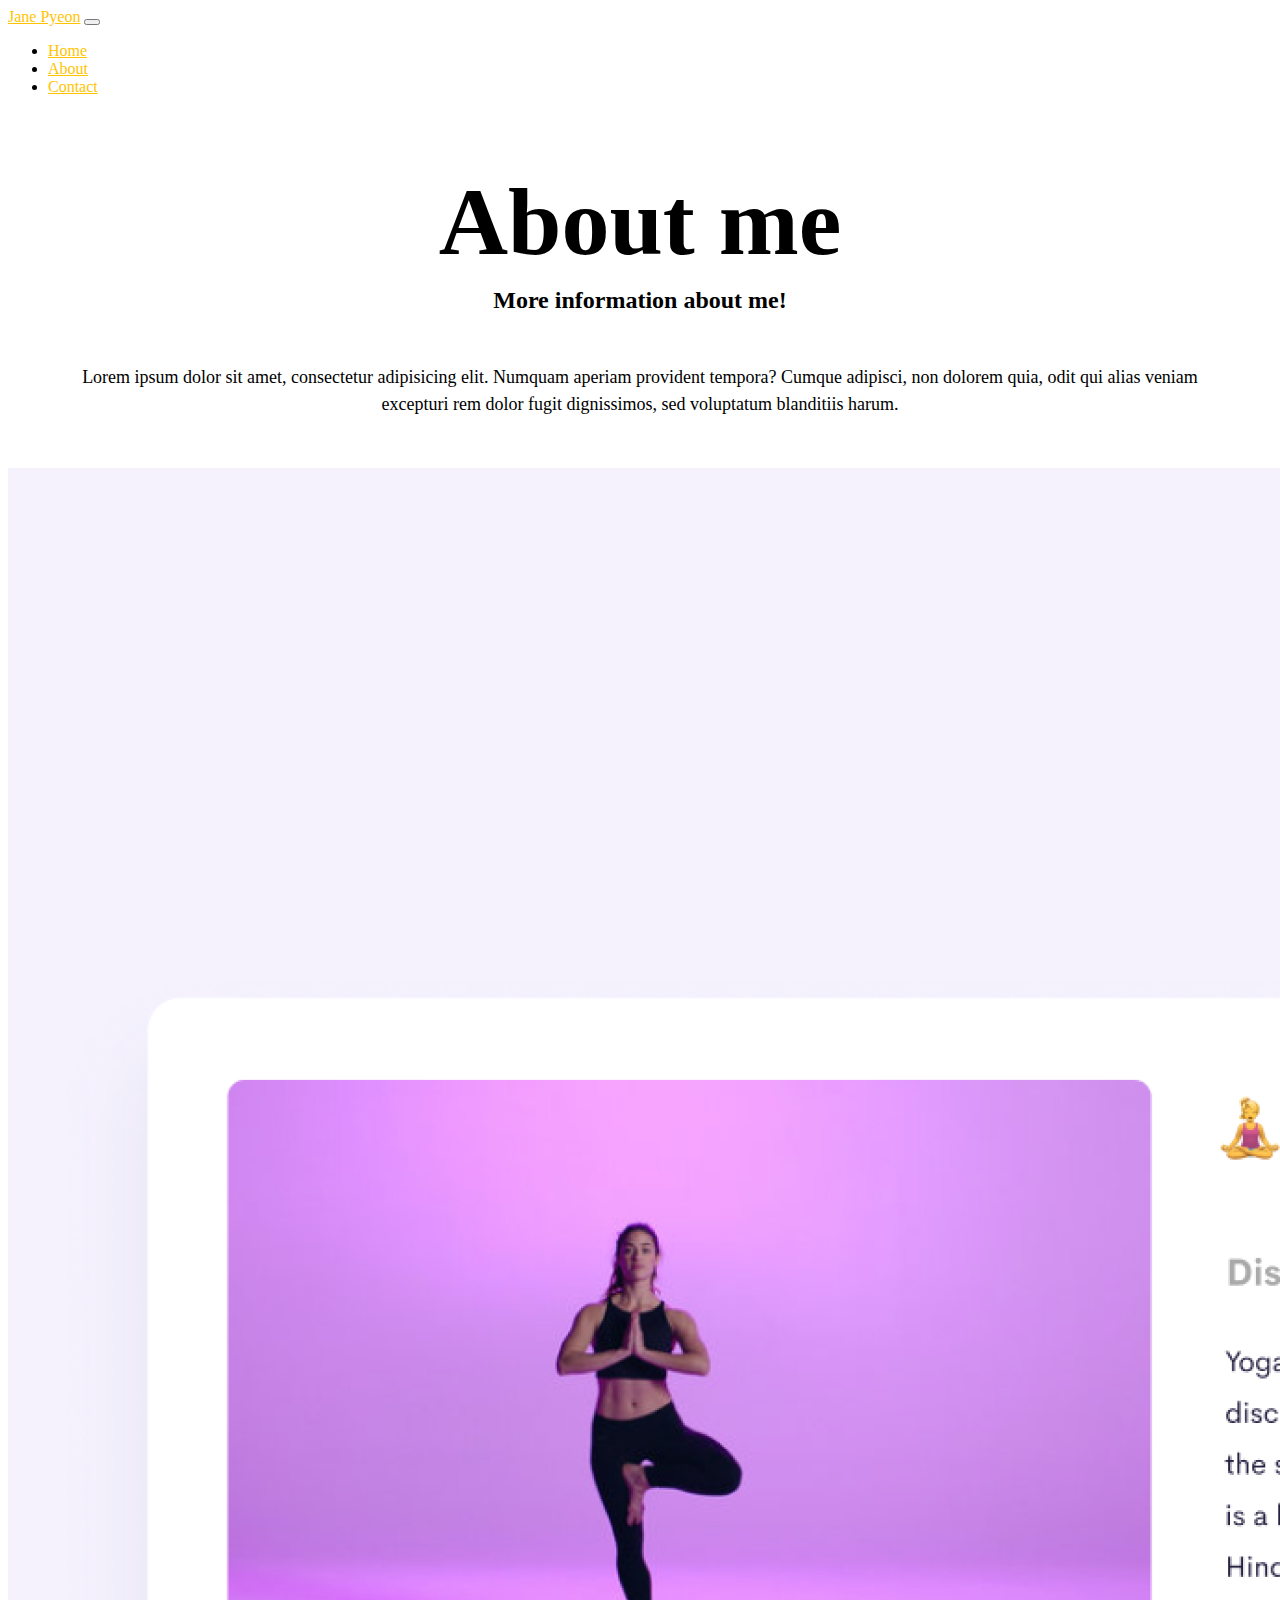
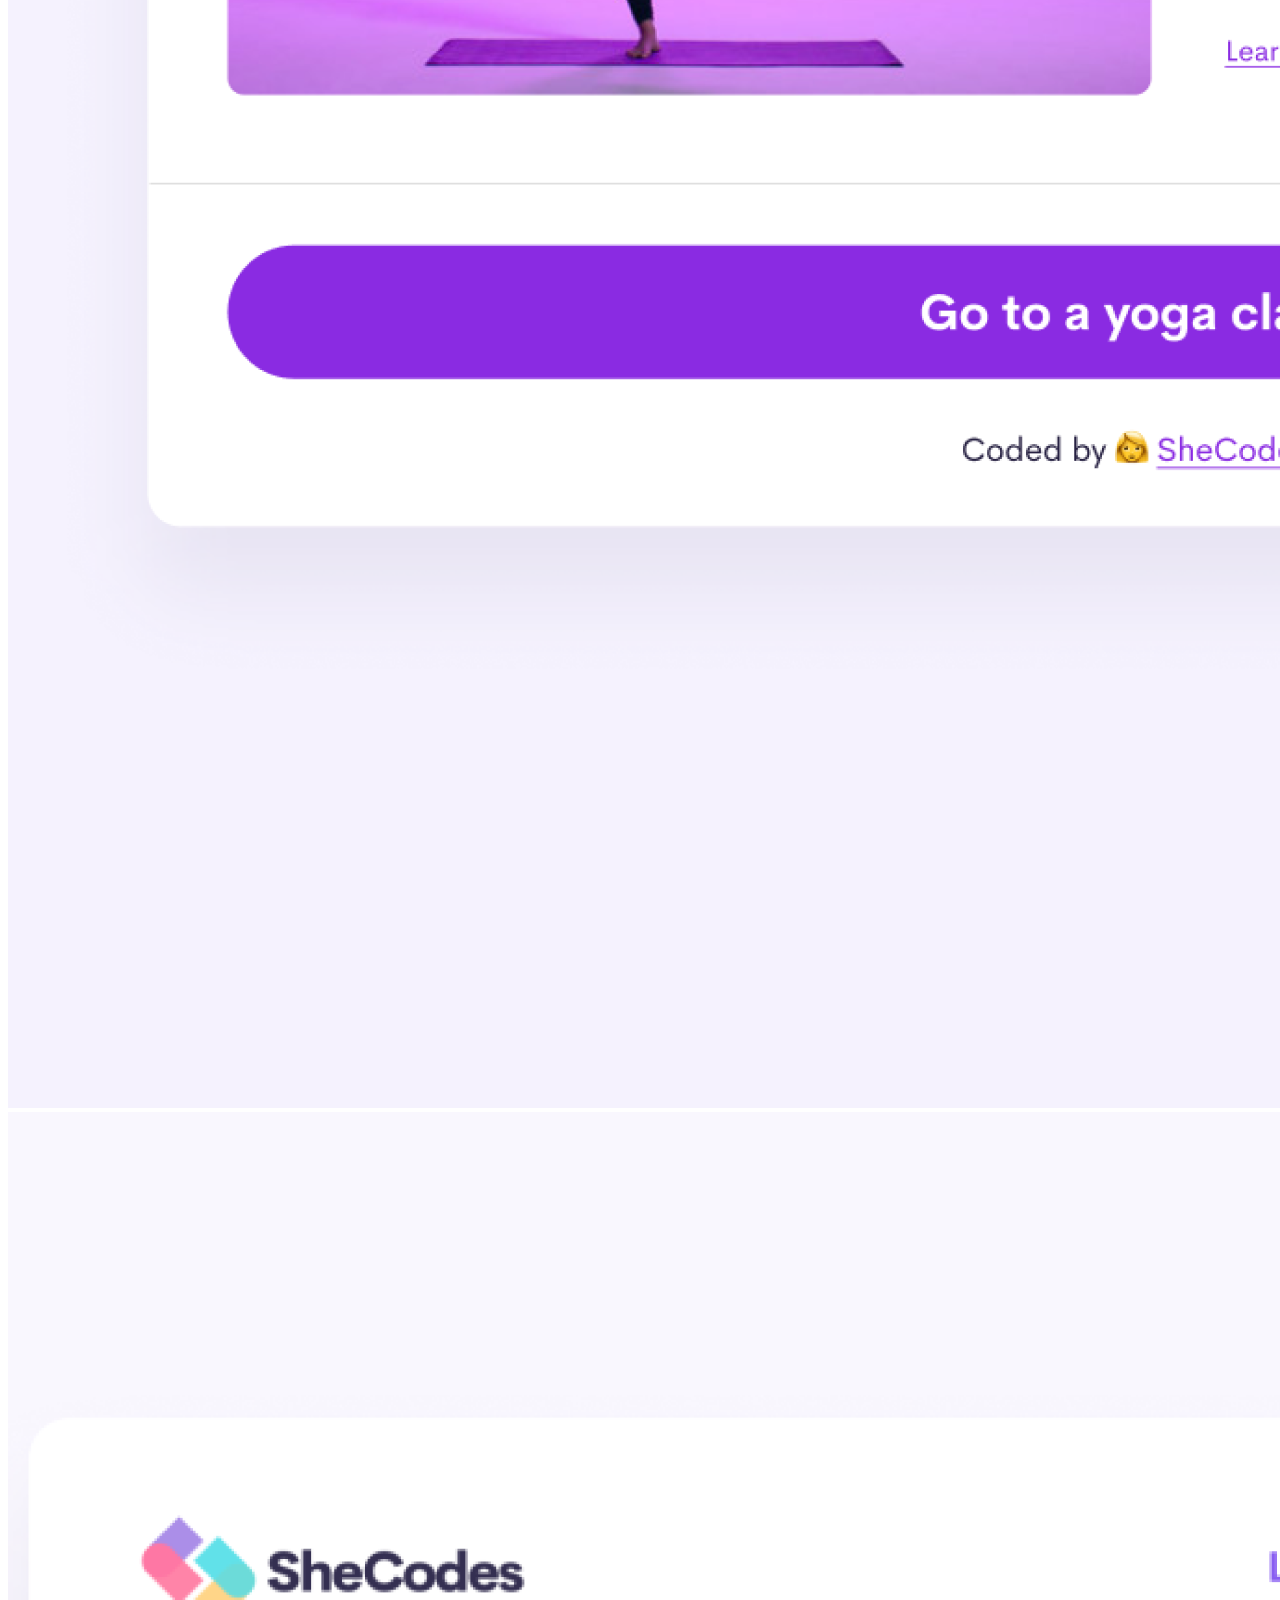
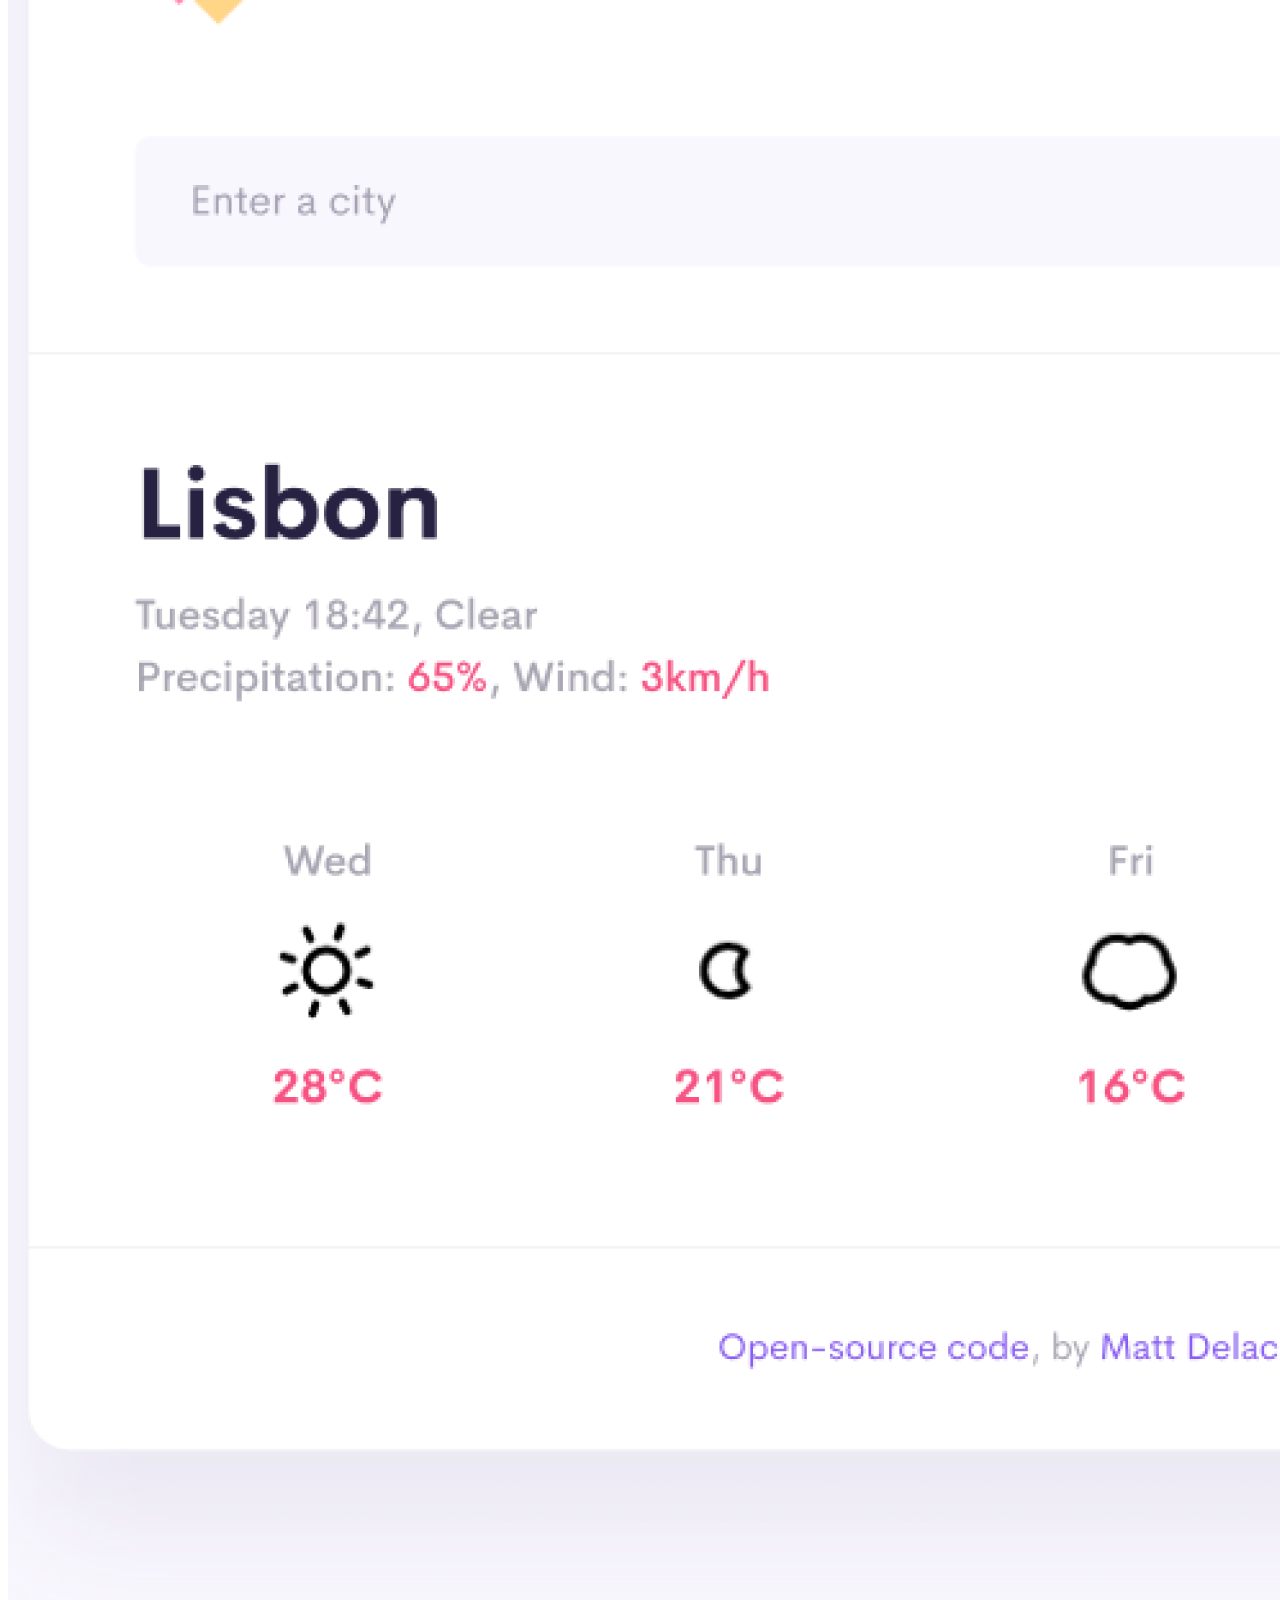
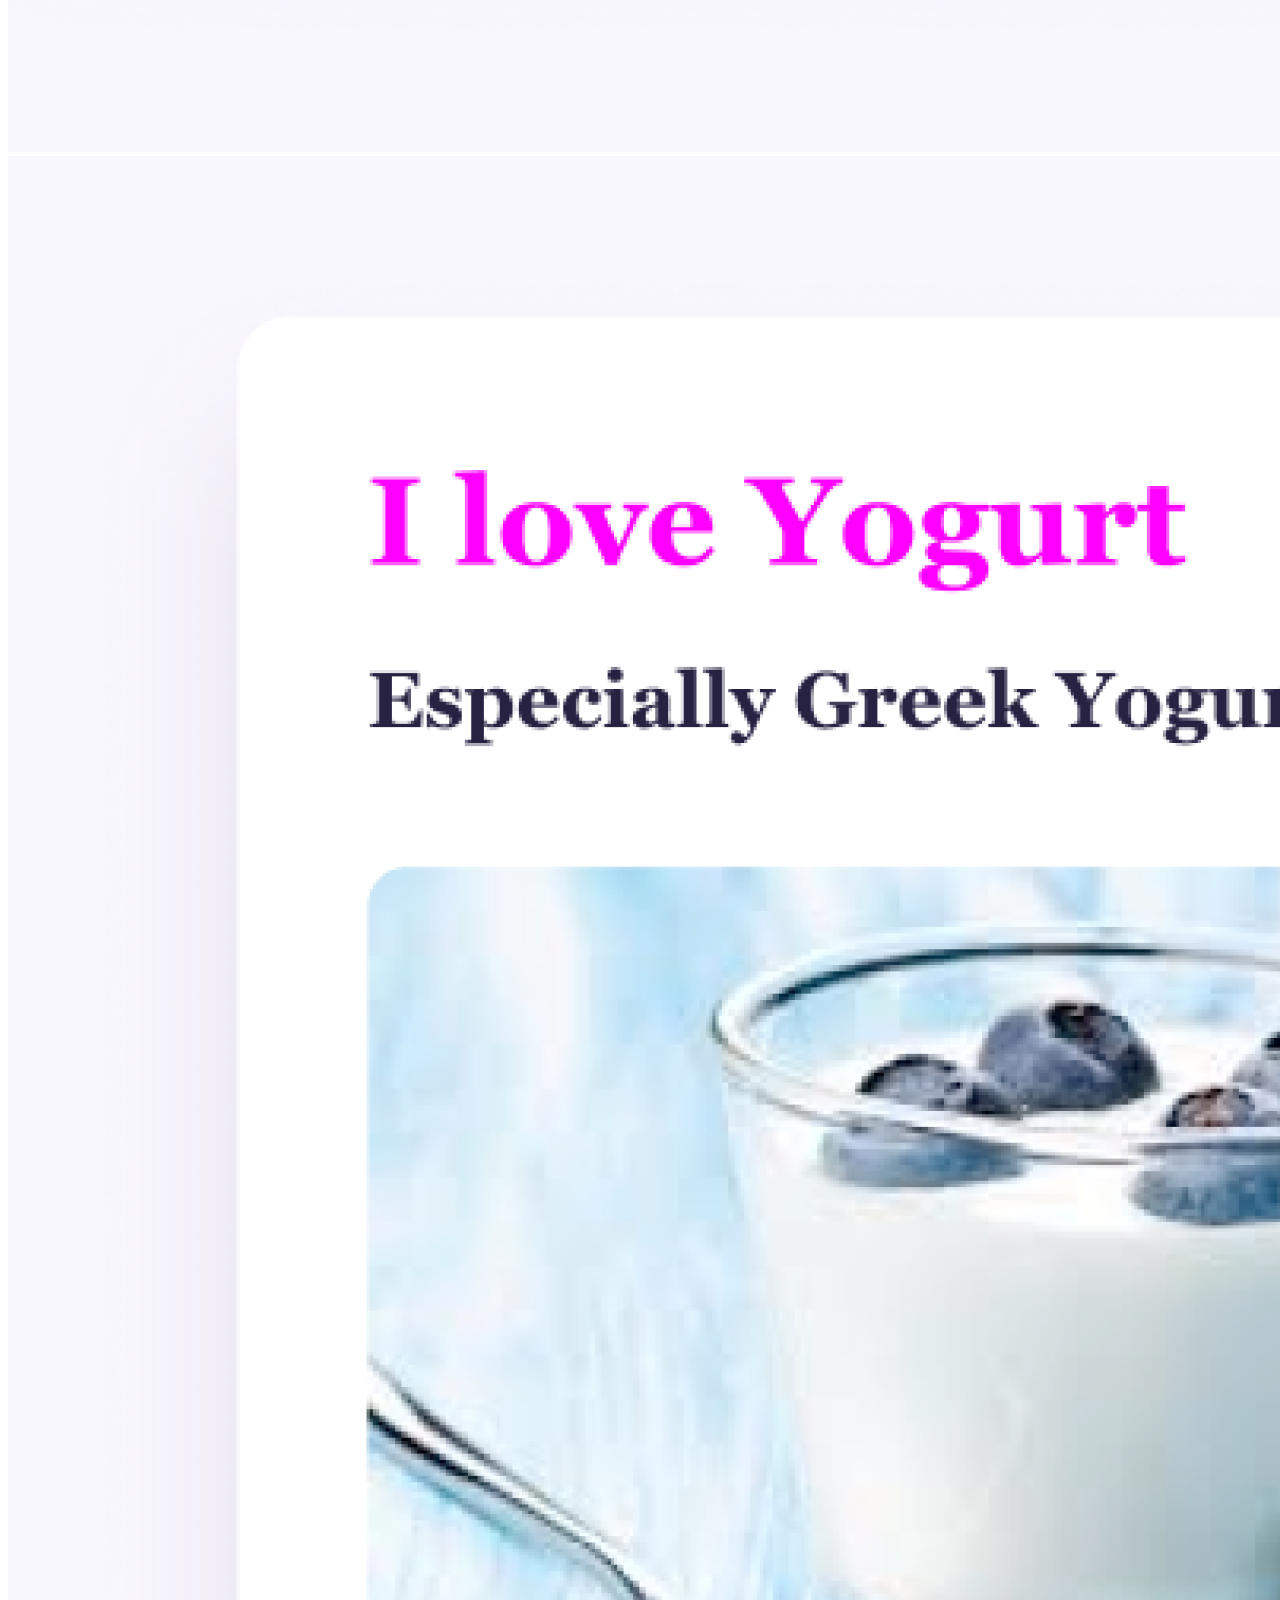
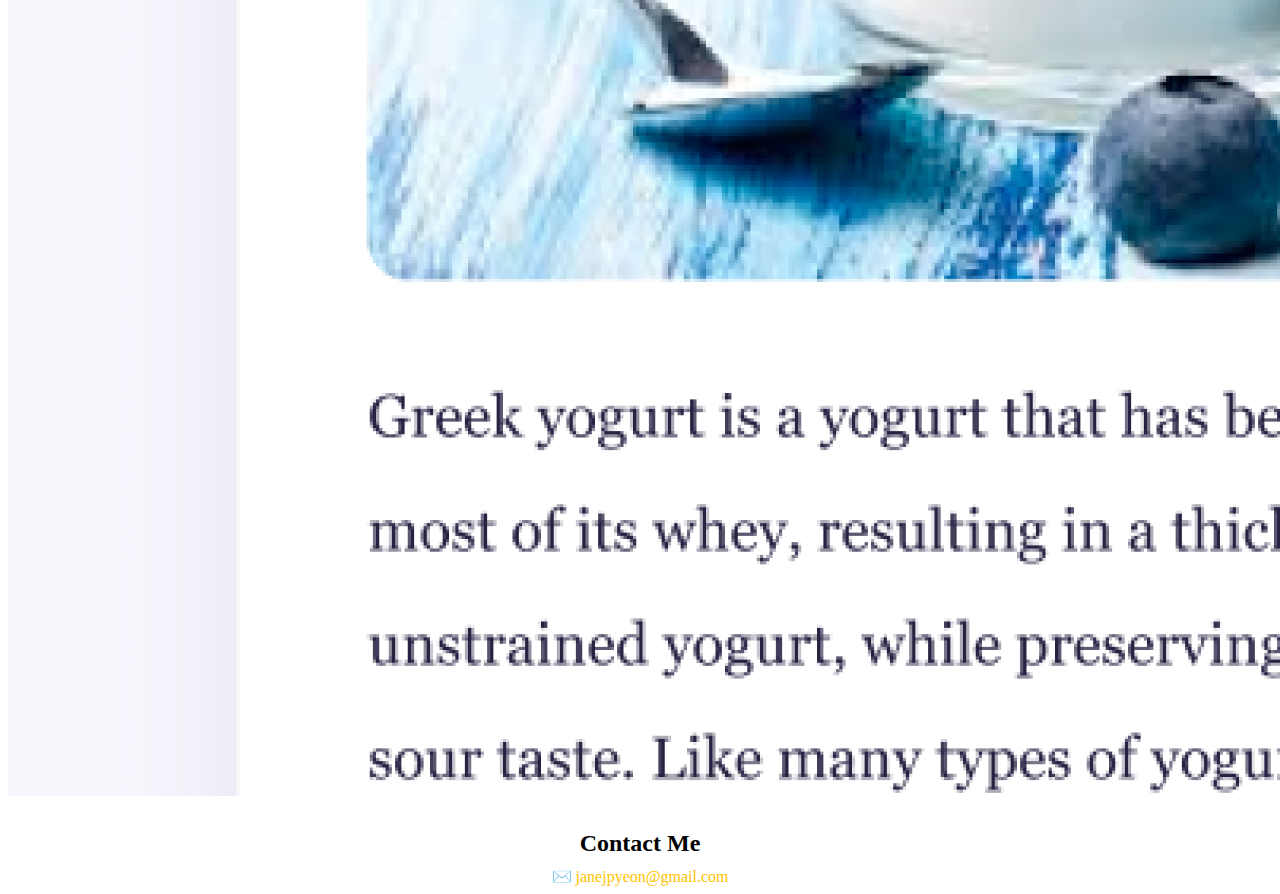
==== about.html @ 09f274b1 "SEO and Responsive updates" ====
<!DOCTYPE html>
<html lang="en">
  <head>
    <meta charset="UTF-8" />
    <meta name="viewport" content="width=>, initial-scale=1.0" />
    <meta http-equiv="X-UA-Compatible" content="ie=edge" />
    <link
      href="https://cdn.jsdelivr.net/npm/bootstrap@5.1.3/dist/css/bootstrap.min.css"
      rel="stylesheet"
      integrity="sha384-1BmE4kWBq78iYhFldvKuhfTAU6auU8tT94WrHftjDbrCEXSU1oBoqyl2QvZ6jIW3"
      crossorigin="anonymous"
    />
    <link rel="stylesheet" href="/src/styles.css" />
    <script
      src="https://cdn.jsdelivr.net/npm/bootstrap@5.1.3/dist/js/bootstrap.bundle.min.js"
      integrity="sha384-ka7Sk0Gln4gmtz2MlQnikT1wXgYsOg+OMhuP+IlRH9sENBO0LRn5q+8nbTov4+1p"
      crossorigin="anonymous"
    ></script>
    <title>Front-end Developer, Jane Pyeon</title>
    <meta
      name="description"
      content="About Jane Pyeon, front end developer, located in California"
    />
  </head>
  <body>
    <nav class="navbar navbar-expand-lg navbar-light bg-light fixed-top">
      <div class="container">
        <a class="navbar-brand" href="index.html">Jane Pyeon</a>
        <button
          class="navbar-toggler"
          type="button"
          data-bs-toggle="collapse"
          data-bs-target="#navbarNavDropdown"
          aria-controls="navbarNavDropdown"
          aria-expanded="false"
          aria-label="Toggle navigation"
        >
          <span class="navbar-toggler-icon"></span>
        </button>
        <div class="collapse navbar-collapse" id="navbarNavDropdown">
          <ul class="navbar-nav">
            <li class="nav-item">
              <a class="nav-link active" aria-current="page" href="index.html"
                >Home</a
              >
            </li>
            <li class="nav-item">
              <a class="nav-link" href="/about.html">About</a>
            </li>
            <li class="nav-item">
              <a class="nav-link" href="/about.html#contact">Contact</a>
            </li>
          </ul>
        </div>
      </div>
    </nav>

    <h1 class="about-h1">About me</h1>
    <h3>More information about me!</h3>
    <div class="about-paragraphs">
      <p>
        Lorem ipsum dolor sit amet, consectetur adipisicing elit. Numquam
        aperiam provident tempora? Cumque adipisci, non dolorem quia, odit qui
        alias veniam excepturi rem dolor fugit dignissimos, sed voluptatum
        blanditiis harum.
      </p>
    </div>
    <div class="container">
      <div class="row">
        <div class="col-sm-4">
          <img
            src="/images/yoga.png"
            alt="woman in yoga pose"
            class="img-fluid p2 shadow rounded"
          />
        </div>
        <div class="col-sm-4">
          <img
            src="/images/weather.png"
            alt="screenshot of weather app"
            class="img-fluid p2 shadow rounded"
          />
        </div>
        <div class="col-sm-4">
          <img
            src="/images/yogurt.png"
            alt="a cup of blueberry yogurt"
            class="img-fluid p2 shadow rounded"
          />
        </div>
      </div>
    </div>

    <h3 id="contact">Contact Me</h3>
    <a href="mailto:janejpyeon@gmail.com" class="email-link">
      ✉️ janejpyeon@gmail.com</a
    >
  </body>
</html>
---- src/styles.css ----
:root {
  --primary-color: rgb(255, 196, 0);
  --secondary-color: rgb(255, 226, 129);
  --box-shadow: 12px 12px 2px 1px rgba(255, 236, 129, 0.2);
}

@media (max-width: 989px) {
  h2 {
    margin-top: 0px;
  }
}

@media (max-width: 768px) {
  #large-image {
    display: none;
  }

  h2.mb-3,
  p {
    text-align: center;
  }

  .primary-link {
    display: flex;
    justify-content: center;
  }
}
h1,
h2,
h3 {
  text-align: center;
  margin: 0;
}

h1 {
  font-size: 96px;
}

h2 {
  margin-top: 70px;
  font-size: 48px;
}

.mb-3 {
  text-align: left;
}

h3 {
  font-size: 24px;
  margin-top: 10px;
  margin-bottom: 10px;
}

.about-h1 {
  margin-top: 70px;
}
.navigation-links {
  display: flex;
  justify-content: center;
  text-align: center;
}

.navigation-links a {
  margin: 20px;
  border-radius: 4px;
  padding: 20px 15px;
  text-decoration: none;
  text-transform: capitalize;
}

.contact-link {
  border: 2px solid var(--primary-color);
  color: var(--primary-color);
}

.about-link {
  border: 2px solid var(--primary-color);
  background: var(--primary-color);
  color: white;
}
a.back-link {
  display: flex;
  justify-content: center;
  text-align: center;
  text-decoration: none;
  margin-top: 60px;
}
.about-paragraphs {
  display: flex;
  justify-content: center;
  margin: 20px;
}

.about-paragraphs p {
  padding: 20px;
  margin: 10px;
  border-radius: 4px;
  font-size: 18px;
  line-height: 1.5;
  text-align: center;
}

a.email-link {
  display: flex;
  justify-content: center;
  text-align: center;
  text-decoration: none;
}

a {
  color: var(--primary-color);
  cursor: pointer;
}
a:hover {
  color: var(--secondary-color);
}

.primary-link {
  border-radius: 4px;
  padding: 20px 15px;
  text-decoration: none;
  text-transform: capitalize;
  border: 2px solid var(--primary-color);
  background: var(--primary-color);
  color: white;
}

.row {
  margin-top: 20px;
  margin-bottom: 30px;
}
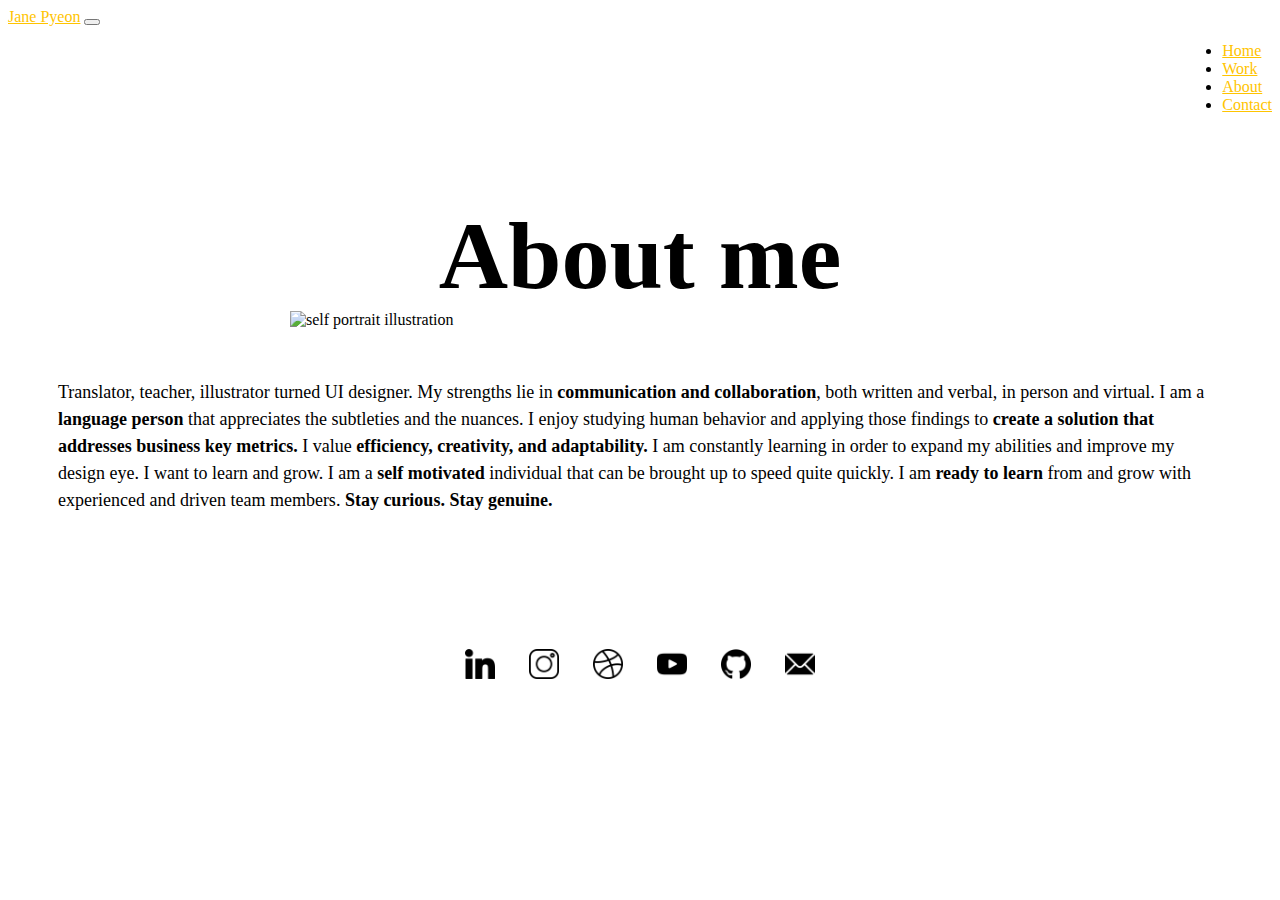
==== commit 1b2af60d: "about page/footer page added" ====
--- a/about.html
+++ b/about.html
@@ -40,60 +40,123 @@
         <div class="collapse navbar-collapse" id="navbarNavDropdown">
           <ul class="navbar-nav">
             <li class="nav-item">
-              <a class="nav-link active" aria-current="page" href="index.html"
-                >Home</a
-              >
+              <a class="nav-link" aria-current="page" href="index.html">Home</a>
             </li>
             <li class="nav-item">
-              <a class="nav-link" href="/about.html">About</a>
+              <a class="nav-link" href="/work.html">Work</a>
             </li>
             <li class="nav-item">
-              <a class="nav-link" href="/about.html#contact">Contact</a>
+              <a class="nav-link active" href="/about.html">About</a>
+            </li>
+            <li class="nav-item">
+              <a class="nav-link" href="/contact.html">Contact</a>
             </li>
           </ul>
         </div>
       </div>
     </nav>
 
-    <h1 class="about-h1">About me</h1>
-    <h3>More information about me!</h3>
+    <h1 class="header-h1">About me</h1>
+    <img
+      src="/images/portrait.png"
+      alt="self portrait illustration"
+      class="portrait"
+    />
     <div class="about-paragraphs">
-      <p>
-        Lorem ipsum dolor sit amet, consectetur adipisicing elit. Numquam
-        aperiam provident tempora? Cumque adipisci, non dolorem quia, odit qui
-        alias veniam excepturi rem dolor fugit dignissimos, sed voluptatum
-        blanditiis harum.
+      <p class="about-me">
+        Translator, teacher, illustrator turned UI designer. My strengths lie in
+        <strong>communication and collaboration</strong>, both written and
+        verbal, in person and virtual. I am a
+        <strong>language person</strong> that appreciates the subtleties and the
+        nuances. I enjoy studying human behavior and applying those findings to
+        <strong>create a solution that addresses business key metrics.</strong>
+        I value <strong>efficiency, creativity, and adaptability.</strong> I am
+        constantly learning in order to expand my abilities and improve my
+        design eye. I want to learn and grow. I am a
+        <strong>self motivated</strong> individual that can be brought up to
+        speed quite quickly. I am <strong>ready to learn</strong> from and grow
+        with experienced and driven team members.
+        <strong>Stay curious. Stay genuine.</strong>
       </p>
     </div>
-    <div class="container">
-      <div class="row">
-        <div class="col-sm-4">
-          <img
-            src="/images/yoga.png"
-            alt="woman in yoga pose"
-            class="img-fluid p2 shadow rounded"
-          />
-        </div>
-        <div class="col-sm-4">
-          <img
-            src="/images/weather.png"
-            alt="screenshot of weather app"
-            class="img-fluid p2 shadow rounded"
-          />
-        </div>
-        <div class="col-sm-4">
-          <img
-            src="/images/yogurt.png"
-            alt="a cup of blueberry yogurt"
-            class="img-fluid p2 shadow rounded"
-          />
-        </div>
+    <footer>
+      <div
+        class="social-footer"
+        data-context="theme.footer"
+        data-hover-hint="footerSocialIcons"
+      >
+        <ul class="social-icons">
+          <li class="social-item">
+            <a
+              class="social-link"
+              href="https://www.linkedin.com/in/janepyeon/"
+              target="_blank"
+              ><img
+                src="/icons/linkedin.png"
+                alt="linkedin icon"
+                class="linkedin"
+                id="social"
+            /></a>
+          </li>
+          <li class="social-item">
+            <a
+              class="social-link"
+              href="https://www.instagram.com/jane_pyeon/"
+              target="_blank"
+              ><img
+                src="/icons/instagram.png"
+                alt="instagram icon"
+                class="instagram"
+                id="social"
+            /></a>
+          </li>
+          <li class="social-item">
+            <a
+              class="social-link"
+              href="https://dribbble.com/janejpyeon"
+              target="_blank"
+              ><img
+                src="/icons/dribble.png"
+                alt="dribble icon"
+                class="dribble"
+                id="social"
+            /></a>
+          </li>
+          <li class="social-item">
+            <a
+              class="social-link"
+              href="https://www.youtube.com/channel/UCC8zcQMRgDbtZ_ep4w4S_ig"
+              target="_blank"
+              ><img
+                src="/icons/youtube.png"
+                alt="youtube icon"
+                class="youtube"
+                id="social"
+            /></a>
+          </li>
+          <li class="social-item">
+            <a
+              class="social-link"
+              href="https://github.com/jjepyeon"
+              target="_blank"
+              ><img
+                src="/icons/github.png"
+                alt="github icon"
+                class="github"
+                id="social"
+            /></a>
+          </li>
+          <li class="social-item">
+            <a class="social-link" href="mailto:janejpyeon@gmail.com"
+              ><img
+                src="/icons/mail.png"
+                alt="mail icon"
+                class="mail"
+                id="social"
+            /></a>
+          </li>
+        </ul>
       </div>
-    </div>
-
-    <h3 id="contact">Contact Me</h3>
-    <a href="mailto:janejpyeon@gmail.com" class="email-link">
-      ✉️ janejpyeon@gmail.com</a
-    >
+    </footer>
   </body>
 </html>
--- a/src/styles.css
+++ b/src/styles.css
@@ -24,7 +24,20 @@
     display: flex;
     justify-content: center;
   }
+
+  html,
+  body {
+    max-width: 100%;
+    overflow-x: hidden;
+  }
 }
+
+.hero {
+  padding: 160px;
+  margin-bottom: 50px;
+  background-color: #fff4d1;
+}
+
 h1,
 h2,
 h3 {
@@ -51,7 +64,13 @@
   margin-bottom: 10px;
 }
 
-.about-h1 {
+.portrait {
+  width: 700px;
+  display: block;
+  margin: 0 auto;
+}
+
+.header-h1 {
   margin-top: 70px;
 }
 .navigation-links {
@@ -66,6 +85,32 @@
   padding: 20px 15px;
   text-decoration: none;
   text-transform: capitalize;
+}
+
+.collapse {
+  display: flex;
+  justify-content: right;
+}
+
+.social-footer {
+  margin: 0 auto;
+  text-align: center;
+}
+.social-icons {
+  list-style-type: none;
+  margin: 20px;
+  margin-top: 70px;
+  padding: 20px 15px;
+}
+
+.social-item {
+  display: inline-flex;
+  padding: 15px;
+  margin: 0 auto;
+}
+
+#social {
+  width: 30px;
 }
 
 .contact-link {
@@ -97,7 +142,7 @@
   border-radius: 4px;
   font-size: 18px;
   line-height: 1.5;
-  text-align: center;
+  text-align: left;
 }
 
 a.email-link {
@@ -128,4 +173,5 @@
 .row {
   margin-top: 20px;
   margin-bottom: 30px;
+  padding: 10px;
 }
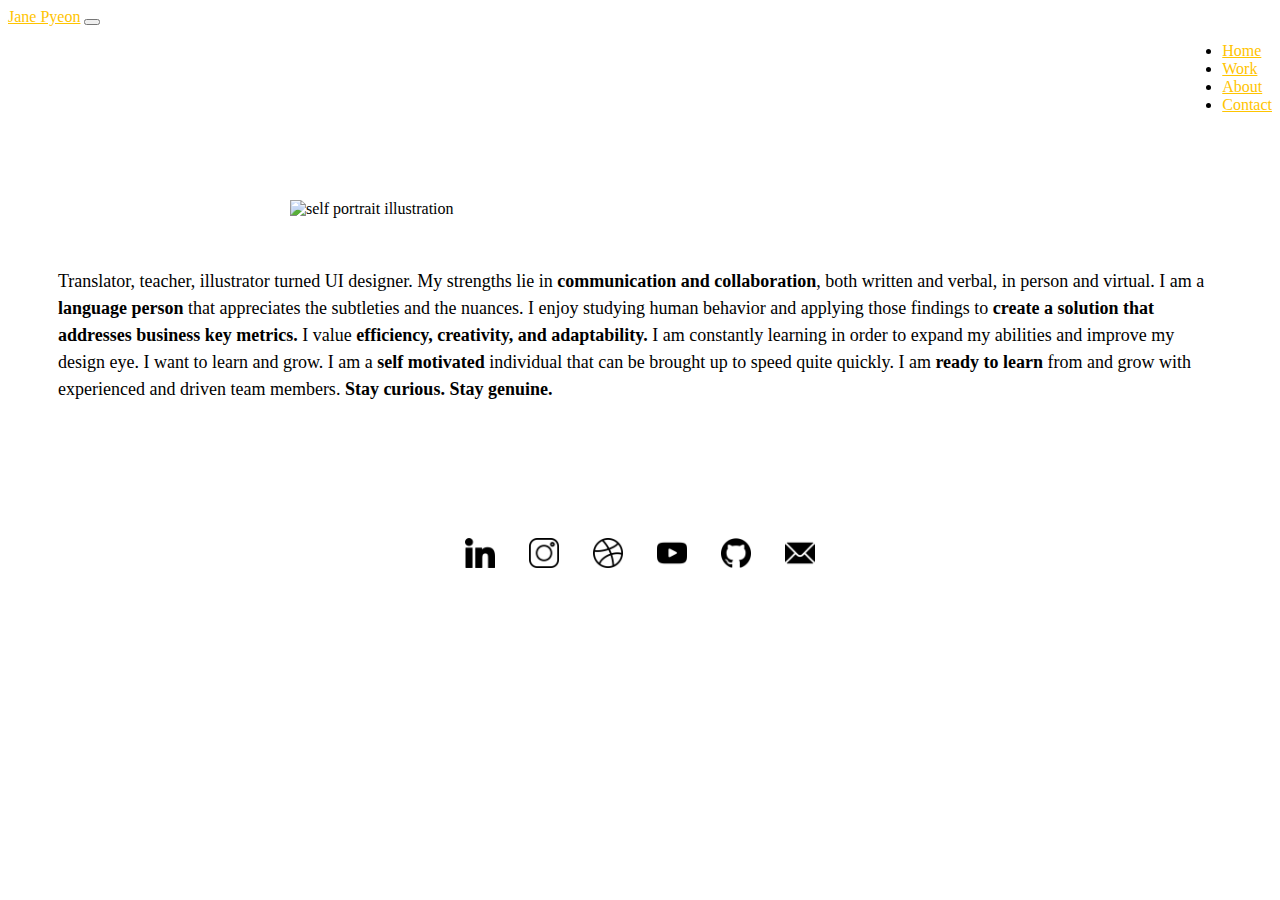
==== commit a2518108: "Added work page" ====
--- a/about.html
+++ b/about.html
@@ -56,7 +56,6 @@
       </div>
     </nav>
 
-    <h1 class="header-h1">About me</h1>
     <img
       src="/images/portrait.png"
       alt="self portrait illustration"
--- a/src/styles.css
+++ b/src/styles.css
@@ -68,6 +68,7 @@
   width: 700px;
   display: block;
   margin: 0 auto;
+  margin-top: 70px;
 }
 
 .header-h1 {
@@ -172,6 +173,23 @@
 
 .row {
   margin-top: 20px;
-  margin-bottom: 30px;
+  margin-bottom: 20px;
   padding: 10px;
 }
+
+#work-container {
+  margin: 0 auto;
+  padding-top: 90px;
+}
+
+#medium-image {
+  width: 300px;
+  margin: 0 auto;
+  padding: 0px 10px;
+}
+
+.project-title {
+  margin: 0 auto;
+  padding: 10px;
+  text-align: center;
+}
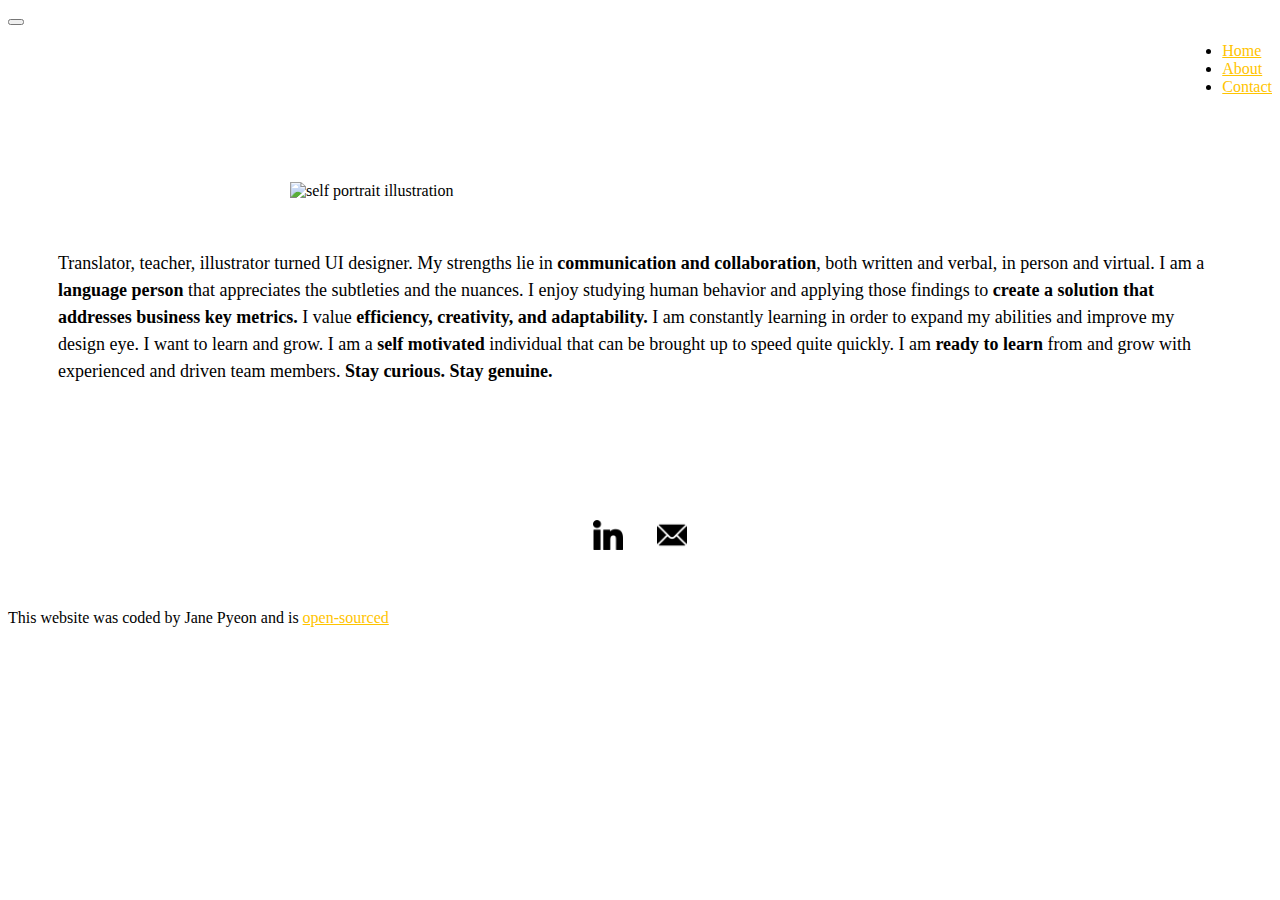
==== commit 4cc223e5: "Removed work to just have home" ====
--- a/about.html
+++ b/about.html
@@ -19,13 +19,12 @@
     <title>Front-end Developer, Jane Pyeon</title>
     <meta
       name="description"
-      content="About Jane Pyeon, front end developer, located in California"
+      content="A few more details about Jane Pyeon and her background."
     />
   </head>
   <body>
     <nav class="navbar navbar-expand-lg navbar-light bg-light fixed-top">
       <div class="container">
-        <a class="navbar-brand" href="index.html">Jane Pyeon</a>
         <button
           class="navbar-toggler"
           type="button"
@@ -41,9 +40,6 @@
           <ul class="navbar-nav">
             <li class="nav-item">
               <a class="nav-link" aria-current="page" href="index.html">Home</a>
-            </li>
-            <li class="nav-item">
-              <a class="nav-link" href="/work.html">Work</a>
             </li>
             <li class="nav-item">
               <a class="nav-link active" href="/about.html">About</a>
@@ -98,54 +94,6 @@
             /></a>
           </li>
           <li class="social-item">
-            <a
-              class="social-link"
-              href="https://www.instagram.com/jane_pyeon/"
-              target="_blank"
-              ><img
-                src="/icons/instagram.png"
-                alt="instagram icon"
-                class="instagram"
-                id="social"
-            /></a>
-          </li>
-          <li class="social-item">
-            <a
-              class="social-link"
-              href="https://dribbble.com/janejpyeon"
-              target="_blank"
-              ><img
-                src="/icons/dribble.png"
-                alt="dribble icon"
-                class="dribble"
-                id="social"
-            /></a>
-          </li>
-          <li class="social-item">
-            <a
-              class="social-link"
-              href="https://www.youtube.com/channel/UCC8zcQMRgDbtZ_ep4w4S_ig"
-              target="_blank"
-              ><img
-                src="/icons/youtube.png"
-                alt="youtube icon"
-                class="youtube"
-                id="social"
-            /></a>
-          </li>
-          <li class="social-item">
-            <a
-              class="social-link"
-              href="https://github.com/jjepyeon"
-              target="_blank"
-              ><img
-                src="/icons/github.png"
-                alt="github icon"
-                class="github"
-                id="social"
-            /></a>
-          </li>
-          <li class="social-item">
             <a class="social-link" href="mailto:janejpyeon@gmail.com"
               ><img
                 src="/icons/mail.png"
@@ -157,5 +105,11 @@
         </ul>
       </div>
     </footer>
+    <p class="github-link">
+      This website was coded by Jane Pyeon and is
+      <a href="https://github.com/jjepyeon/responsive-portfolio"
+        >open-sourced</a
+      >
+    </p>
   </body>
 </html>
--- a/src/styles.css
+++ b/src/styles.css
@@ -189,7 +189,7 @@
 }
 
 .project-title {
-  margin: 0 auto;
-  padding: 10px;
+  margin: 0;
+  padding-top: 10px;
   text-align: center;
 }
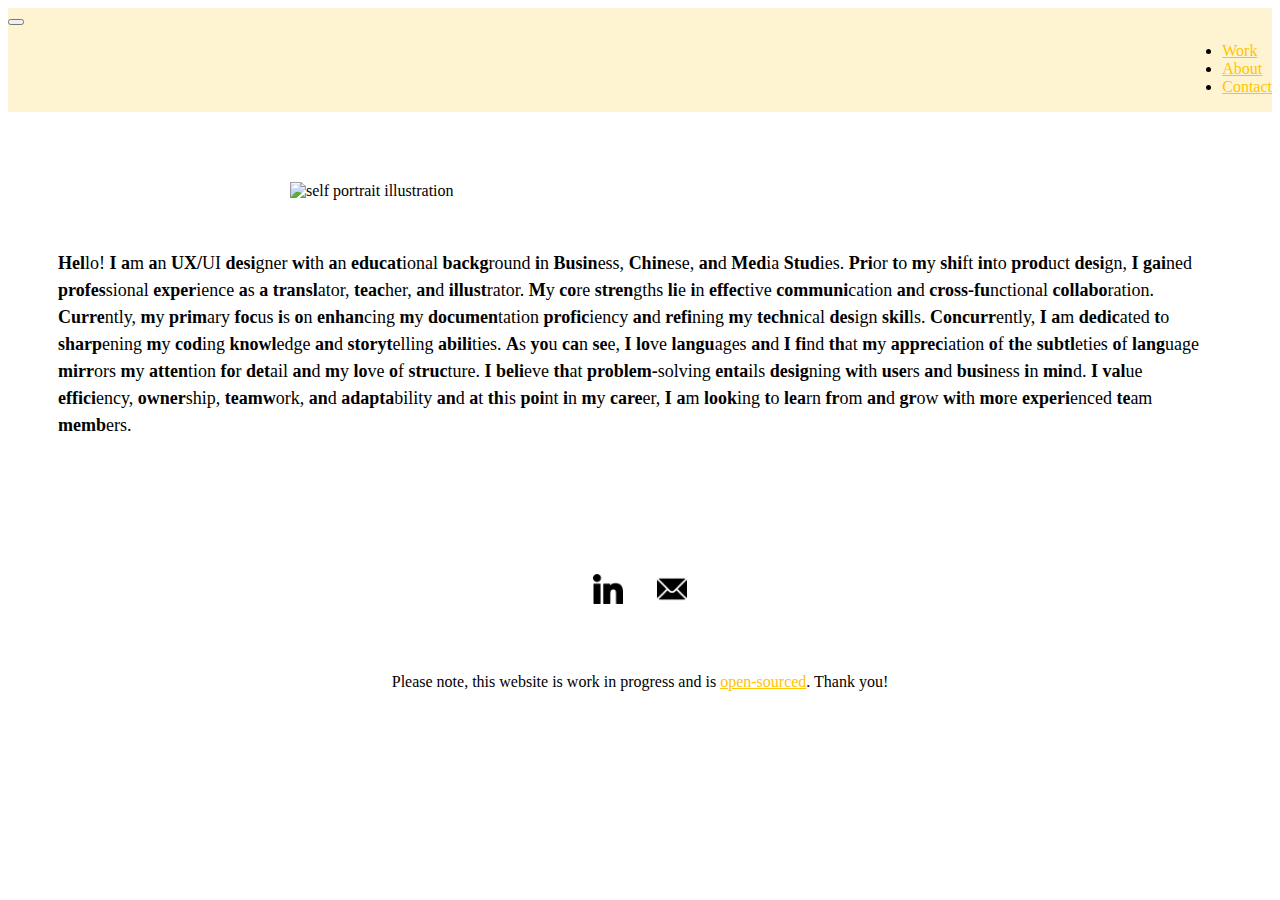
==== commit e8cb75f5: "Upgrades including bionic reading in about me" ====
--- a/about.html
+++ b/about.html
@@ -16,14 +16,14 @@
       integrity="sha384-ka7Sk0Gln4gmtz2MlQnikT1wXgYsOg+OMhuP+IlRH9sENBO0LRn5q+8nbTov4+1p"
       crossorigin="anonymous"
     ></script>
-    <title>Front-end Developer, Jane Pyeon</title>
+    <title>UX/UI Designer, Jane Pyeon</title>
     <meta
       name="description"
       content="A few more details about Jane Pyeon and her background."
     />
   </head>
   <body>
-    <nav class="navbar navbar-expand-lg navbar-light bg-light fixed-top">
+    <nav class="navbar navbar-expand-lg navbar-light fixed-top">
       <div class="container">
         <button
           class="navbar-toggler"
@@ -39,7 +39,7 @@
         <div class="collapse navbar-collapse" id="navbarNavDropdown">
           <ul class="navbar-nav">
             <li class="nav-item">
-              <a class="nav-link" aria-current="page" href="index.html">Home</a>
+              <a class="nav-link" aria-current="page" href="index.html">Work</a>
             </li>
             <li class="nav-item">
               <a class="nav-link active" href="/about.html">About</a>
@@ -59,19 +59,70 @@
     />
     <div class="about-paragraphs">
       <p class="about-me">
-        Translator, teacher, illustrator turned UI designer. My strengths lie in
-        <strong>communication and collaboration</strong>, both written and
-        verbal, in person and virtual. I am a
-        <strong>language person</strong> that appreciates the subtleties and the
-        nuances. I enjoy studying human behavior and applying those findings to
-        <strong>create a solution that addresses business key metrics.</strong>
-        I value <strong>efficiency, creativity, and adaptability.</strong> I am
-        constantly learning in order to expand my abilities and improve my
-        design eye. I want to learn and grow. I am a
-        <strong>self motivated</strong> individual that can be brought up to
-        speed quite quickly. I am <strong>ready to learn</strong> from and grow
-        with experienced and driven team members.
-        <strong>Stay curious. Stay genuine.</strong>
+        <span><b>Hel</b>lo!</span> <span><b>I</b></span> <span><b>a</b>m</span>
+        <span><b>a</b>n</span> <span><b>UX/</b>UI</span>
+        <span><b>desi</b>gner</span> <span><b>wi</b>th</span>
+        <span><b>a</b>n</span> <span><b>educat</b>ional</span>
+        <span><b>backg</b>round</span> <span><b>i</b>n</span>
+        <span><b>Busin</b>ess,</span> <span><b>Chin</b>ese,</span>
+        <span><b>an</b>d</span> <span><b>Med</b>ia</span>
+        <span><b>Stud</b>ies.</span> <span><b>Pri</b>or</span>
+        <span><b>t</b>o</span> <span><b>m</b>y</span> <span><b>shi</b>ft</span>
+        <span><b>in</b>to</span> <span><b>prod</b>uct</span>
+        <span><b>desi</b>gn,</span> <span><b>I</b></span>
+        <span><b>gai</b>ned</span> <span><b>profes</b>sional</span>
+        <span><b>exper</b>ience</span> <span><b>a</b>s</span>
+        <span><b>a</b></span> <span><b>transl</b>ator,</span>
+        <span><b>teac</b>her,</span> <span><b>an</b>d</span>
+        <span><b>illust</b>rator.</span> <span><b>M</b>y</span>
+        <span><b>co</b>re</span> <span><b>stren</b>gths</span>
+        <span><b>li</b>e</span> <span><b>i</b>n</span>
+        <span><b>effec</b>tive</span> <span><b>communi</b>cation</span>
+        <span><b>an</b>d</span> <span><b>cross-fu</b>nctional</span>
+        <span><b>collabo</b>ration.</span> <span><b>Curre</b>ntly,</span>
+        <span><b>m</b>y</span> <span><b>prim</b>ary</span>
+        <span><b>foc</b>us</span> <span><b>i</b>s</span> <span><b>o</b>n</span>
+        <span><b>enhan</b>cing</span> <span><b>m</b>y</span>
+        <span><b>documen</b>tation</span> <span><b>profic</b>iency</span>
+        <span><b>an</b>d</span> <span><b>refi</b>ning</span>
+        <span><b>m</b>y</span> <span><b>techn</b>ical</span>
+        <span><b>des</b>ign</span> <span><b>skil</b>ls.</span>
+        <span><b>Concurr</b>ently,</span> <span><b>I</b></span>
+        <span><b>a</b>m</span> <span><b>dedic</b>ated</span>
+        <span><b>t</b>o</span> <span><b>sharp</b>ening</span>
+        <span><b>m</b>y</span> <span><b>cod</b>ing</span>
+        <span><b>knowl</b>edge</span> <span><b>an</b>d</span>
+        <span><b>storyt</b>elling</span> <span><b>abili</b>ties.</span>
+        <span><b>A</b>s</span> <span><b>yo</b>u</span> <span><b>ca</b>n</span>
+        <span><b>se</b>e,</span> <span><b>I</b></span> <span><b>lo</b>ve</span>
+        <span><b>langu</b>ages</span> <span><b>an</b>d</span>
+        <span><b>I</b></span> <span><b>fi</b>nd</span> <span><b>th</b>at</span>
+        <span><b>m</b>y</span> <span><b>apprec</b>iation</span>
+        <span><b>o</b>f</span> <span><b>th</b>e</span>
+        <span><b>subtl</b>eties</span> <span><b>o</b>f</span>
+        <span><b>lang</b>uage</span> <span><b>mirr</b>ors</span>
+        <span><b>m</b>y</span> <span><b>atten</b>tion</span>
+        <span><b>fo</b>r</span> <span><b>det</b>ail</span>
+        <span><b>an</b>d</span> <span><b>m</b>y</span> <span><b>lo</b>ve</span>
+        <span><b>o</b>f</span> <span><b>struc</b>ture.</span>
+        <span><b>I</b></span> <span><b>beli</b>eve</span>
+        <span><b>th</b>at</span> <span><b>problem-</b>solving</span>
+        <span><b>enta</b>ils</span> <span><b>desig</b>ning</span>
+        <span><b>wi</b>th</span> <span><b>use</b>rs</span>
+        <span><b>an</b>d</span> <span><b>busi</b>ness</span>
+        <span><b>i</b>n</span> <span><b>min</b>d.</span> <span><b>I</b></span>
+        <span><b>val</b>ue</span> <span><b>effici</b>ency,</span>
+        <span><b>owner</b>ship,</span> <span><b>teamw</b>ork,</span>
+        <span><b>an</b>d</span> <span><b>adapta</b>bility</span>
+        <span><b>an</b>d</span> <span><b>a</b>t</span> <span><b>th</b>is</span>
+        <span><b>poi</b>nt</span> <span><b>i</b>n</span> <span><b>m</b>y</span>
+        <span><b>care</b>er,</span> <span><b>I</b></span>
+        <span><b>a</b>m</span> <span><b>look</b>ing</span>
+        <span><b>t</b>o</span> <span><b>lea</b>rn</span>
+        <span><b>fr</b>om</span> <span><b>an</b>d</span>
+        <span><b>gr</b>ow</span> <span><b>wi</b>th</span>
+        <span><b>mo</b>re</span> <span><b>experi</b>enced</span>
+        <span><b>te</b>am</span> <span><b>memb</b>ers.</span>
       </p>
     </div>
     <footer>
@@ -106,10 +157,9 @@
       </div>
     </footer>
     <p class="github-link">
-      This website was coded by Jane Pyeon and is
-      <a href="https://github.com/jjepyeon/responsive-portfolio"
-        >open-sourced</a
-      >
+      Please note, this website is work in progress and is
+      <a href="https://github.com/jjepyeon/responsive-portfolio">open-sourced</a
+      >. Thank you!
     </p>
   </body>
 </html>
--- a/src/styles.css
+++ b/src/styles.css
@@ -1,5 +1,5 @@
 :root {
-  --primary-color: rgb(255, 196, 0);
+  --primary-color: #ffc400;
   --secondary-color: rgb(255, 226, 129);
   --box-shadow: 12px 12px 2px 1px rgba(255, 236, 129, 0.2);
 }
@@ -32,17 +32,22 @@
   }
 }
 
+.navbar {
+  background: #fff4d1;
+}
+
 .hero {
-  padding: 160px;
+  padding: 90px;
+  margin-top: 50px;
   margin-bottom: 50px;
   background-color: #fff4d1;
 }
 
 h1,
 h2,
-h3 {
-  text-align: center;
-  margin: 0;
+h3,
+h4 {
+  text-align: center;
 }
 
 h1 {
@@ -50,8 +55,7 @@
 }
 
 h2 {
-  margin-top: 70px;
-  font-size: 48px;
+  font-size: 36px;
 }
 
 .mb-3 {
@@ -59,9 +63,11 @@
 }
 
 h3 {
-  font-size: 24px;
-  margin-top: 10px;
-  margin-bottom: 10px;
+  font-size: 22px;
+}
+
+h4 {
+  font-size: 16px;
 }
 
 .portrait {
@@ -193,3 +199,16 @@
   padding-top: 10px;
   text-align: center;
 }
+
+.github-link {
+  margin: 0 auto;
+  padding-top: 10px;
+  padding-bottom: 25px;
+  text-align: center;
+}
+
+#project-summary {
+  margin-left: 50px;
+  margin-right: 50px;
+  padding-top: 35px;
+}
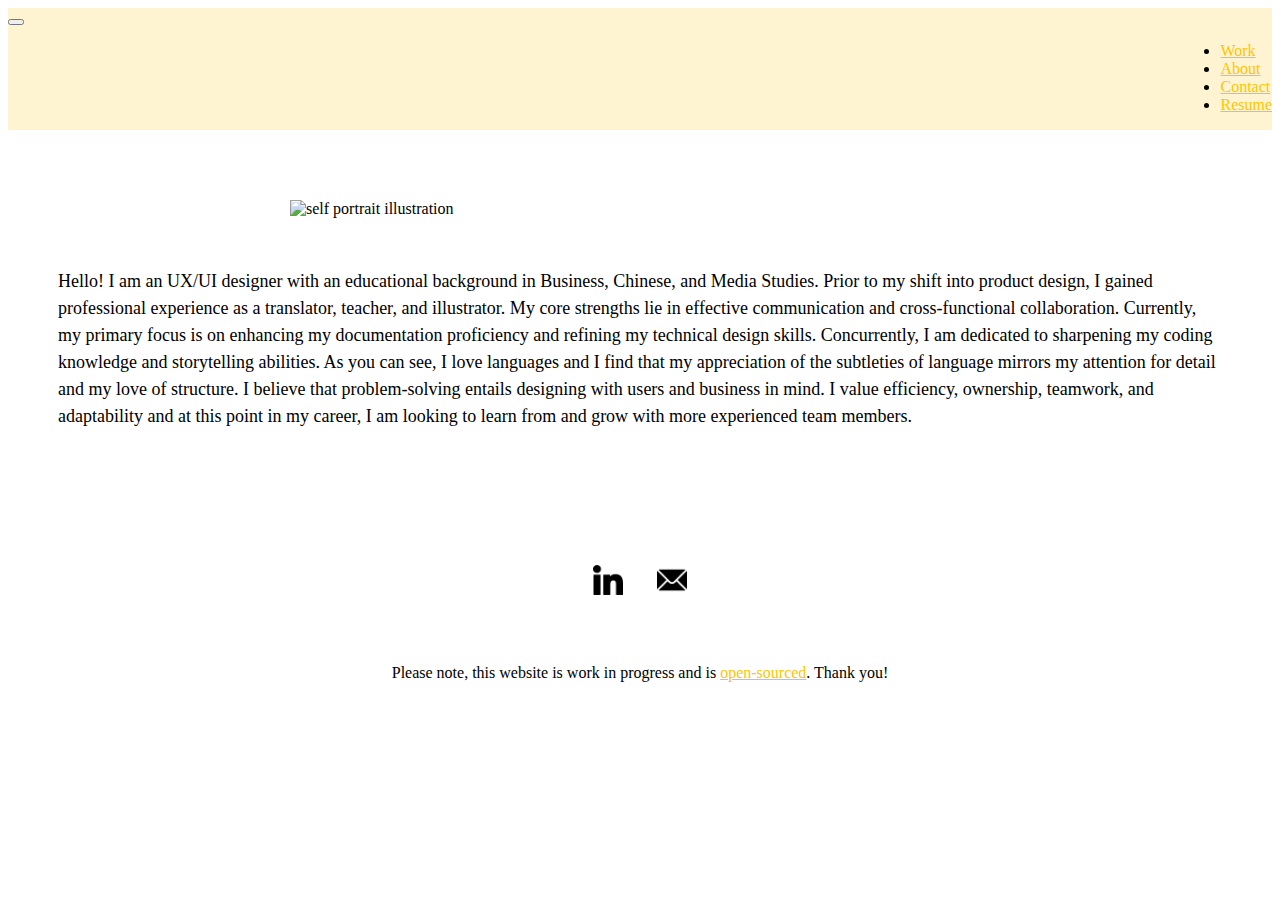
==== commit 780f4085: "Additional information" ====
--- a/about.html
+++ b/about.html
@@ -47,6 +47,15 @@
             <li class="nav-item">
               <a class="nav-link" href="/contact.html">Contact</a>
             </li>
+            <li class="nav-item">
+              <a
+                class="nav-link"
+                href="https://drive.google.com/file/d/1g-bqVhtjCr2KIjQEmMP5tsKuVFdAg8nf/view?usp=drive_link"
+                target="_blank"
+                rel="noopener noreferrer"
+                >Resume</a
+              >
+            </li>
           </ul>
         </div>
       </div>
@@ -59,70 +68,19 @@
     />
     <div class="about-paragraphs">
       <p class="about-me">
-        <span><b>Hel</b>lo!</span> <span><b>I</b></span> <span><b>a</b>m</span>
-        <span><b>a</b>n</span> <span><b>UX/</b>UI</span>
-        <span><b>desi</b>gner</span> <span><b>wi</b>th</span>
-        <span><b>a</b>n</span> <span><b>educat</b>ional</span>
-        <span><b>backg</b>round</span> <span><b>i</b>n</span>
-        <span><b>Busin</b>ess,</span> <span><b>Chin</b>ese,</span>
-        <span><b>an</b>d</span> <span><b>Med</b>ia</span>
-        <span><b>Stud</b>ies.</span> <span><b>Pri</b>or</span>
-        <span><b>t</b>o</span> <span><b>m</b>y</span> <span><b>shi</b>ft</span>
-        <span><b>in</b>to</span> <span><b>prod</b>uct</span>
-        <span><b>desi</b>gn,</span> <span><b>I</b></span>
-        <span><b>gai</b>ned</span> <span><b>profes</b>sional</span>
-        <span><b>exper</b>ience</span> <span><b>a</b>s</span>
-        <span><b>a</b></span> <span><b>transl</b>ator,</span>
-        <span><b>teac</b>her,</span> <span><b>an</b>d</span>
-        <span><b>illust</b>rator.</span> <span><b>M</b>y</span>
-        <span><b>co</b>re</span> <span><b>stren</b>gths</span>
-        <span><b>li</b>e</span> <span><b>i</b>n</span>
-        <span><b>effec</b>tive</span> <span><b>communi</b>cation</span>
-        <span><b>an</b>d</span> <span><b>cross-fu</b>nctional</span>
-        <span><b>collabo</b>ration.</span> <span><b>Curre</b>ntly,</span>
-        <span><b>m</b>y</span> <span><b>prim</b>ary</span>
-        <span><b>foc</b>us</span> <span><b>i</b>s</span> <span><b>o</b>n</span>
-        <span><b>enhan</b>cing</span> <span><b>m</b>y</span>
-        <span><b>documen</b>tation</span> <span><b>profic</b>iency</span>
-        <span><b>an</b>d</span> <span><b>refi</b>ning</span>
-        <span><b>m</b>y</span> <span><b>techn</b>ical</span>
-        <span><b>des</b>ign</span> <span><b>skil</b>ls.</span>
-        <span><b>Concurr</b>ently,</span> <span><b>I</b></span>
-        <span><b>a</b>m</span> <span><b>dedic</b>ated</span>
-        <span><b>t</b>o</span> <span><b>sharp</b>ening</span>
-        <span><b>m</b>y</span> <span><b>cod</b>ing</span>
-        <span><b>knowl</b>edge</span> <span><b>an</b>d</span>
-        <span><b>storyt</b>elling</span> <span><b>abili</b>ties.</span>
-        <span><b>A</b>s</span> <span><b>yo</b>u</span> <span><b>ca</b>n</span>
-        <span><b>se</b>e,</span> <span><b>I</b></span> <span><b>lo</b>ve</span>
-        <span><b>langu</b>ages</span> <span><b>an</b>d</span>
-        <span><b>I</b></span> <span><b>fi</b>nd</span> <span><b>th</b>at</span>
-        <span><b>m</b>y</span> <span><b>apprec</b>iation</span>
-        <span><b>o</b>f</span> <span><b>th</b>e</span>
-        <span><b>subtl</b>eties</span> <span><b>o</b>f</span>
-        <span><b>lang</b>uage</span> <span><b>mirr</b>ors</span>
-        <span><b>m</b>y</span> <span><b>atten</b>tion</span>
-        <span><b>fo</b>r</span> <span><b>det</b>ail</span>
-        <span><b>an</b>d</span> <span><b>m</b>y</span> <span><b>lo</b>ve</span>
-        <span><b>o</b>f</span> <span><b>struc</b>ture.</span>
-        <span><b>I</b></span> <span><b>beli</b>eve</span>
-        <span><b>th</b>at</span> <span><b>problem-</b>solving</span>
-        <span><b>enta</b>ils</span> <span><b>desig</b>ning</span>
-        <span><b>wi</b>th</span> <span><b>use</b>rs</span>
-        <span><b>an</b>d</span> <span><b>busi</b>ness</span>
-        <span><b>i</b>n</span> <span><b>min</b>d.</span> <span><b>I</b></span>
-        <span><b>val</b>ue</span> <span><b>effici</b>ency,</span>
-        <span><b>owner</b>ship,</span> <span><b>teamw</b>ork,</span>
-        <span><b>an</b>d</span> <span><b>adapta</b>bility</span>
-        <span><b>an</b>d</span> <span><b>a</b>t</span> <span><b>th</b>is</span>
-        <span><b>poi</b>nt</span> <span><b>i</b>n</span> <span><b>m</b>y</span>
-        <span><b>care</b>er,</span> <span><b>I</b></span>
-        <span><b>a</b>m</span> <span><b>look</b>ing</span>
-        <span><b>t</b>o</span> <span><b>lea</b>rn</span>
-        <span><b>fr</b>om</span> <span><b>an</b>d</span>
-        <span><b>gr</b>ow</span> <span><b>wi</b>th</span>
-        <span><b>mo</b>re</span> <span><b>experi</b>enced</span>
-        <span><b>te</b>am</span> <span><b>memb</b>ers.</span>
+        Hello! I am an UX/UI designer with an educational background in
+        Business, Chinese, and Media Studies. Prior to my shift into product
+        design, I gained professional experience as a translator, teacher, and
+        illustrator. My core strengths lie in effective communication and
+        cross-functional collaboration. Currently, my primary focus is on
+        enhancing my documentation proficiency and refining my technical design
+        skills. Concurrently, I am dedicated to sharpening my coding knowledge
+        and storytelling abilities. As you can see, I love languages and I find
+        that my appreciation of the subtleties of language mirrors my attention
+        for detail and my love of structure. I believe that problem-solving
+        entails designing with users and business in mind. I value efficiency,
+        ownership, teamwork, and adaptability and at this point in my career, I
+        am looking to learn from and grow with more experienced team members.
       </p>
     </div>
     <footer>
